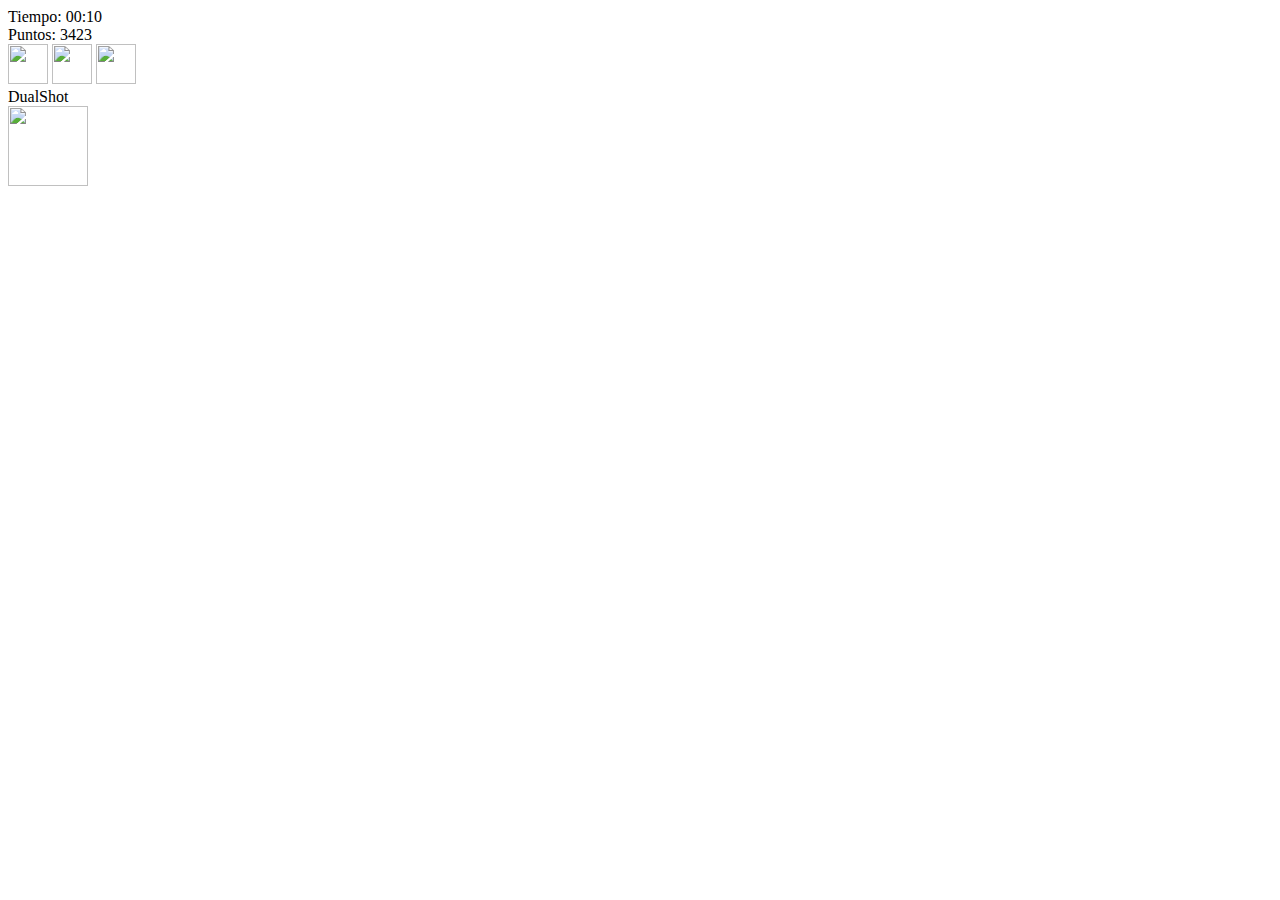
==== ProyectoGCW/game.html @ b93ea8d8 "Redirects pages" ====
<!DOCTYPE html>
<html lang="en">
<head>
    <meta charset="UTF-8">
    <meta http-equiv="X-UA-Compatible" content="IE=edge">
    <meta name="viewport" content="width=device-width, initial-scale=1.0">
    <title>GAME</title>
     <link href="https://fonts.googleapis.com/css2?family=Bebas+Neue&display=swap" rel="stylesheet">
    <link href="https://cdn.jsdelivr.net/npm/bootstrap@5.3.0-alpha1/dist/css/bootstrap.min.css" rel="stylesheet" integrity="sha384-GLhlTQ8iRABdZLl6O3oVMWSktQOp6b7In1Zl3/Jr59b6EGGoI1aFkw7cmDA6j6gD" crossorigin="anonymous">

    <link href="/css/style.css" rel="stylesheet">
    <script src="https://cdn.jsdelivr.net/npm/bootstrap@5.3.0-alpha1/dist/js/bootstrap.bundle.min.js" integrity="sha384-w76AqPfDkMBDXo30jS1Sgez6pr3x5MlQ1ZAGC+nuZB+EYdgRZgiwxhTBTkF7CXvN" crossorigin="anonymous"></script>
</head>
<body>
    <div id="game">
        <div class="corner">Tiempo: 00:10</div>
        <div class="corner">Puntos: 3423</div>
        <div class="corner">
            <img src="../img/heart.png" width="40px" height="40px">
            <img src="../img/heart.png" width="40px" height="40px">
            <img src="../img/heart.png" width="40px" height="40px"></div>
        <div class="corner d-flex flex-column align-content-center">DualShot<br>
            <div class="d-flex justify-content-center">
                <img src="../img/revolvers1.png" width="80px" height="80px">
            </div>
        </div>

    </div>
    
</body>
</html>
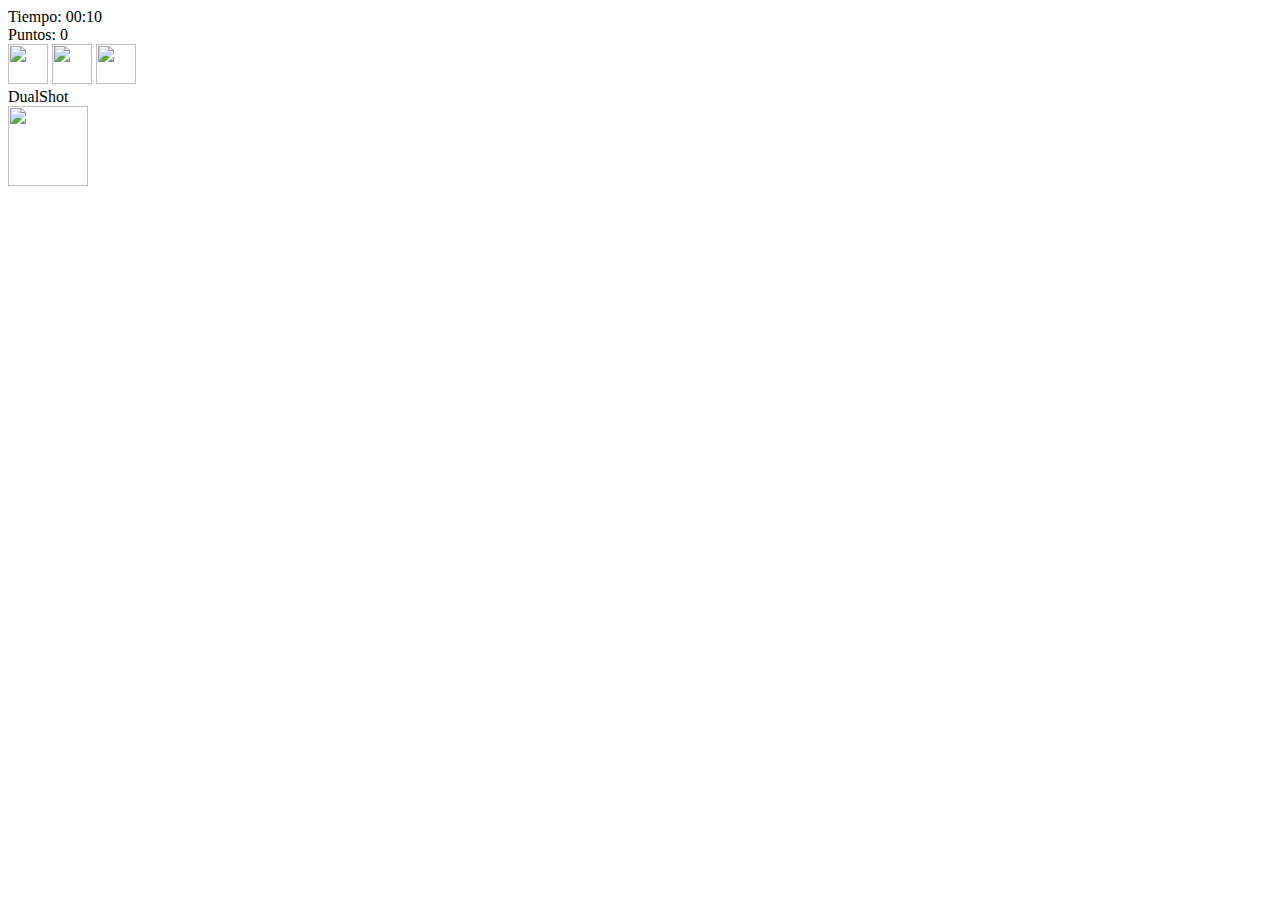
==== commit 2c2447b4: "XP, NextLvl, Damage, Enemies" ====
--- a/ProyectoGCW/game.html
+++ b/ProyectoGCW/game.html
@@ -14,7 +14,7 @@
 <body>
     <div id="game">
         <div class="corner">Tiempo: 00:10</div>
-        <div class="corner">Puntos: 3423</div>
+        <div class="corner">Puntos: 0</div>
         <div class="corner">
             <img src="../img/heart.png" width="40px" height="40px">
             <img src="../img/heart.png" width="40px" height="40px">
